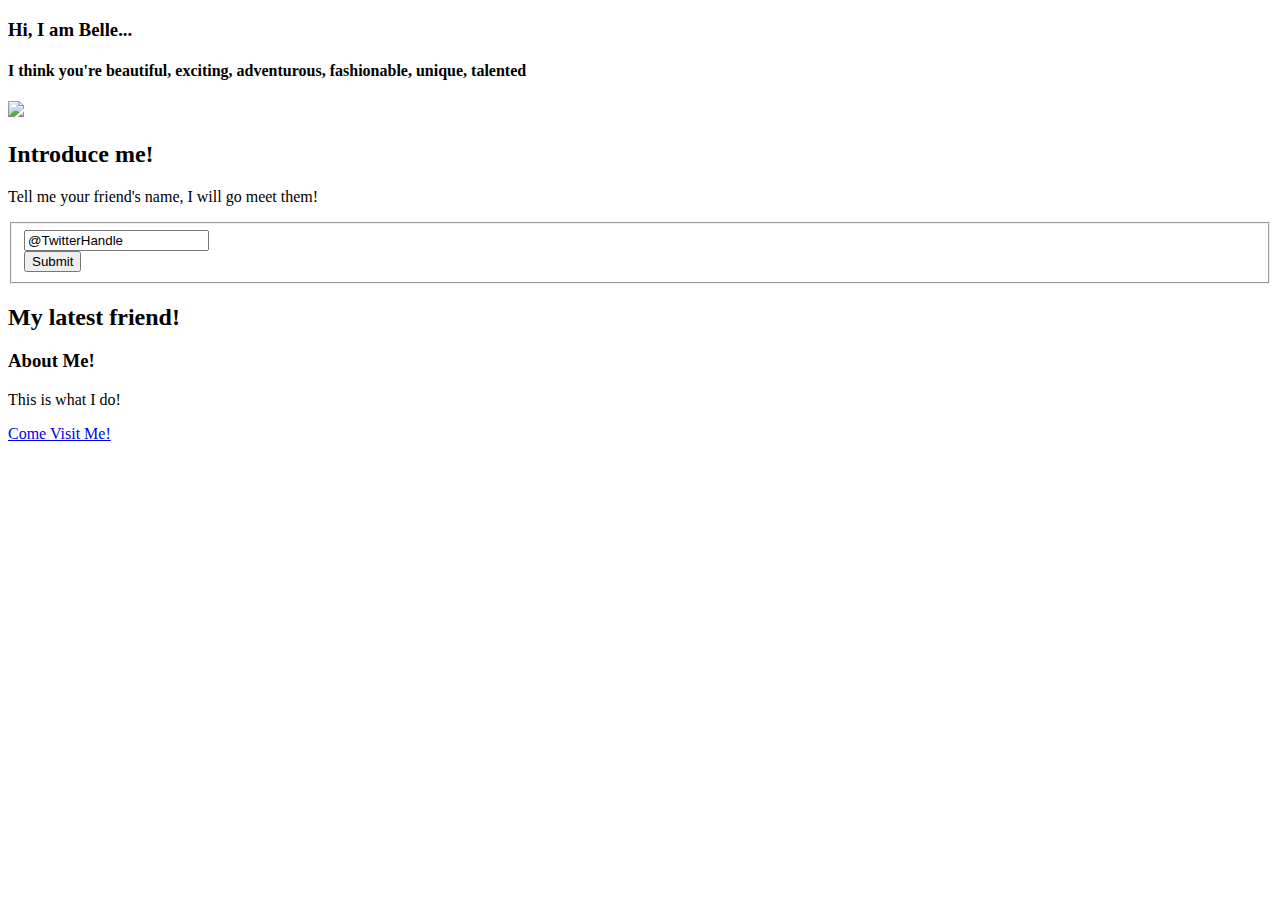
==== templates/index.html @ 594a4b0f "reworked file structure, added gitignore file" ====
<!DOCTYPE html>
<html lang="en">
<head>

  <!-- Basic Page Needs
  –––––––––––––––––––––––––––––––––––––––––––––––––– -->
  <meta charset="utf-8">
  <title>Skeleton: Responsive CSS Boilerplate</title>
  <meta name="description" content="">
  <meta name="author" content="">

  <!-- Mobile Specific Metas
  –––––––––––––––––––––––––––––––––––––––––––––––––– -->
  <meta name="viewport" content="width=device-width, initial-scale=1">

  <!-- FONT
  –––––––––––––––––––––––––––––––––––––––––––––––––– -->
  <link href='//fonts.googleapis.com/css?family=Raleway:400,300,600' rel='stylesheet' type='text/css'>
    <link rel="stylesheet" type="text/css" href="https://fonts.googleapis.com/css?family=Pacifico">
    <link href="https://fonts.googleapis.com/css?family=Amatic+SC:700|Open+Sans" rel="stylesheet">

  <!-- CSS
  –––––––––––––––––––––––––––––––––––––––––––––––––– -->
  <link rel="stylesheet" href="static/css/normalize.css">
  <link rel="stylesheet" href="static/css/skeleton.css">
  <link rel="stylesheet" href="static/css/custom.css">
  <link rel="stylesheet" href="static/css/simpletextrotator.css">

  <!-- Scripts
  –––––––––––––––––––––––––––––––––––––––––––––––––– -->
  <script type="text/javascript" src="http://code.jquery.com/jquery-1.9.1.js"></script>
  <script type="text/javascript" src="static/scripts/jquery.simple-text-rotator.js"></script>



  <!-- Favicon
  –––––––––––––––––––––––––––––––––––––––––––––––––– -->
  <link rel="icon" type="image/png" href="static/images/favicon.png">

</head>
<body>

  <!-- Primary Page Layout
  –––––––––––––––––––––––––––––––––––––––––––––––––– -->

  <div class="section hero">
    <div class="container">
         <h3 class="belle">Hi, I am Belle...</h3>
      <div class="row">

        <div class="one-half column">

          <h4 class="hero-heading"> I think you're  <span class="rotate">beautiful, exciting, adventurous, fashionable, unique, talented </span></h4>
        </div>
        <div class="one-half column phones">
          <img class="phone" src="static/images/belle.png">

        </div>
      </div>
    </div>
  </div>

  <div class="section values">
    <div class="container">
      <div class="row">
        <div class="one-half column value">
           <h2 class="friend">Introduce me!</h2>
          <p class="about">Tell me your friend's name, I will go meet them!</p>
            <form action="">
          <fieldset>
            <input type="text" name="twitter" value="@TwitterHandle"><br>
            <input type="submit" value="Submit">
          </fieldset>
        </form>
        </div>
        <div class="one-half column value">
              <h2 class="friend">My latest friend!</h2>
                <div id="tweet"></div>
        </div>
      </div>
    </div>
  </div>

    <div class="section about-me">
    <div class="container">
      <h3 class="friend">About Me!</h3>
      <p class="about-description">This is what I do!</p>
      <a class="button button-primary" href="http://twitter.com/iambellebot">Come Visit Me!</a>
    </div>
  </div>


    <script type="text/javascript">
	    $(".rotate").textrotator({
	      animation: "flipUp",
	      speed: 1500
	    });
	</script>

            <!-- moment.js only needed for Query 6 example -->
    <script type="text/javascript" src="//cdnjs.cloudflare.com/ajax/libs/moment.js/2.8.3/moment.min.js"></script>

    <script type="text/javascript" src="static/scripts/twitterFetcher_min.js"></script>
    <script type="text/javascript" src="static/scripts/exampleUsage.js"></script>

<!-- End Document
  –––––––––––––––––––––––––––––––––––––––––––––––––– -->
</body>
</html>
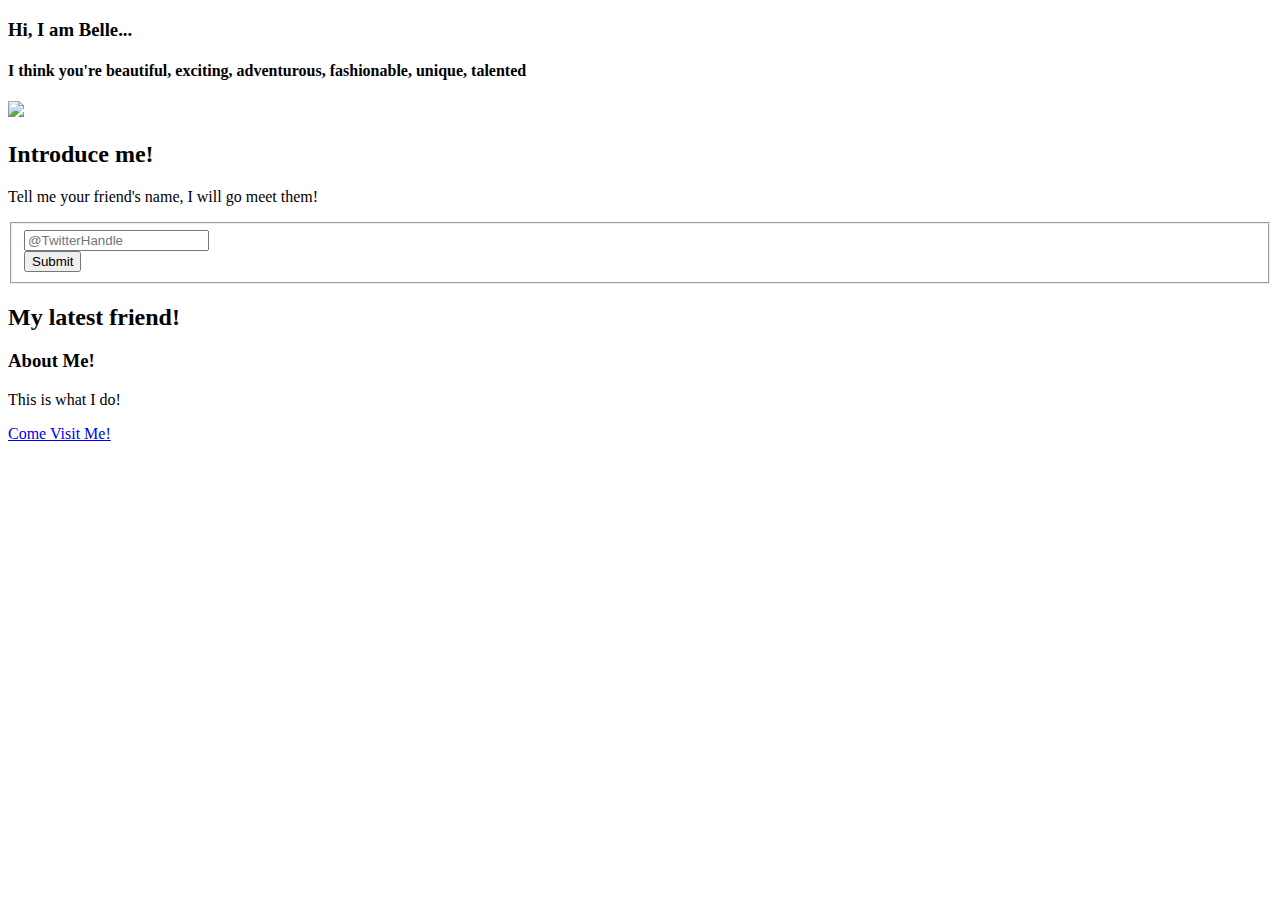
==== commit cfaf3fd3: "changed to placeholder" ====
--- a/templates/index.html
+++ b/templates/index.html
@@ -68,7 +68,7 @@
           <p class="about">Tell me your friend's name, I will go meet them!</p>
             <form action="">
           <fieldset>
-            <input type="text" name="twitter" value="@TwitterHandle"><br>
+            <input type="text" name="twitter" placeholder="@TwitterHandle"><br>
             <input type="submit" value="Submit">
           </fieldset>
         </form>
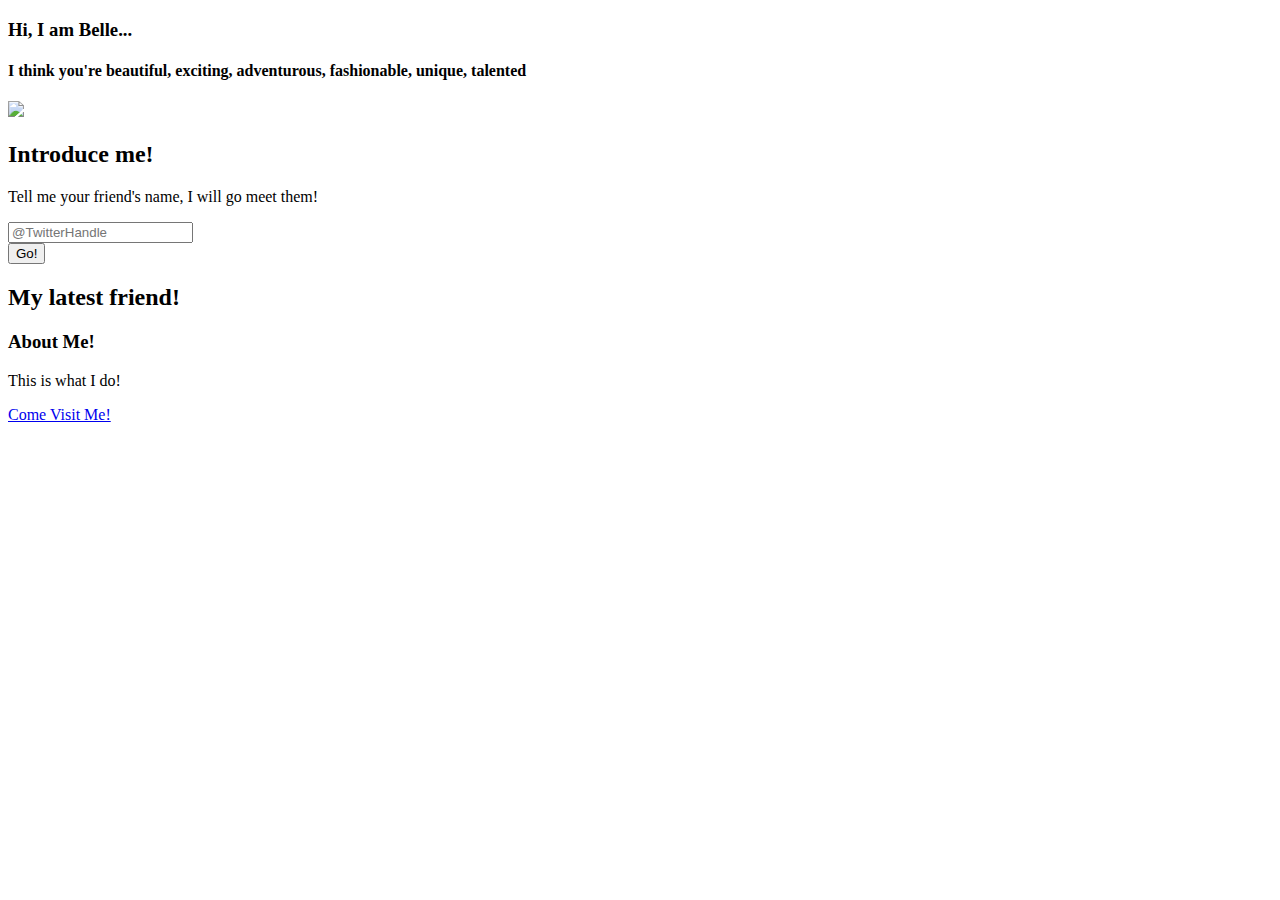
==== commit e7c34dde: "Limit input requests" ====
--- a/templates/index.html
+++ b/templates/index.html
@@ -35,7 +35,7 @@
 
   <!-- Favicon
   –––––––––––––––––––––––––––––––––––––––––––––––––– -->
-  <link rel="icon" type="image/png" href="static/images/favicon.png">
+  <link rel="icon" type="image/png" href="static/img/favicon.ico">
 
 </head>
 <body>
@@ -66,13 +66,11 @@
         <div class="one-half column value">
            <h2 class="friend">Introduce me!</h2>
           <p class="about">Tell me your friend's name, I will go meet them!</p>
-            <form action="">
-          <fieldset>
-            <input type="text" name="twitter" placeholder="@TwitterHandle"><br>
-            <input type="submit" value="Submit">
-          </fieldset>
-        </form>
+            <input type="text" placeholder="@TwitterHandle"><br>
+              <button id="submit-button" onclick="submitHandle()"> Go! </button>
+            <p class="about" id="hidden-submit"></p> 
         </div>
+            
         <div class="one-half column value">
               <h2 class="friend">My latest friend!</h2>
                 <div id="tweet"></div>
@@ -97,6 +95,14 @@
 	    });
 	</script>
 
+    <script>
+        function submitHandle() {
+            console.log("hi");
+        $("#submit-button").css("display", "none");
+        document.getElementById("hidden-submit").innerHTML= "I'll go look for them!";
+        }
+</script>
+    
             <!-- moment.js only needed for Query 6 example -->
     <script type="text/javascript" src="//cdnjs.cloudflare.com/ajax/libs/moment.js/2.8.3/moment.min.js"></script>
 
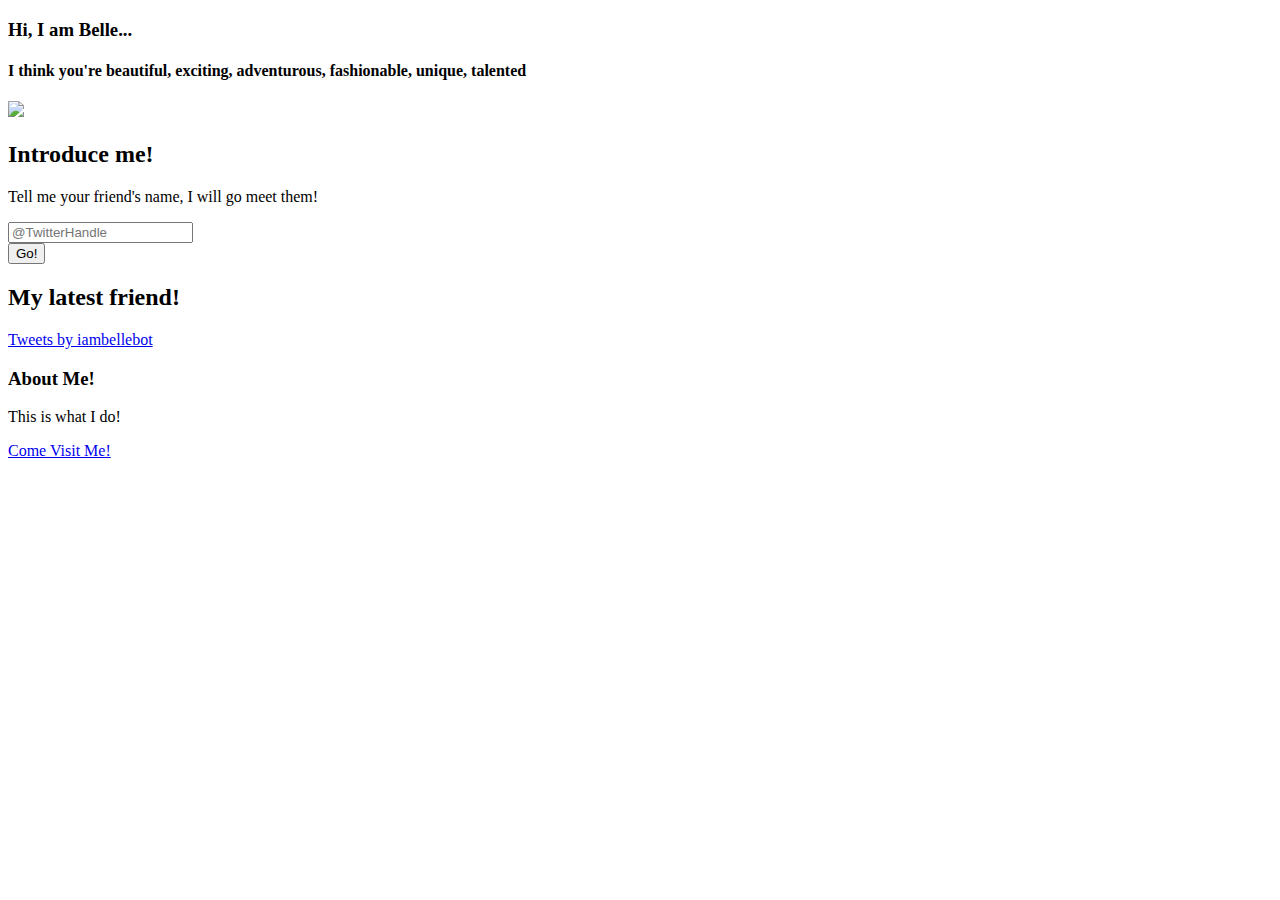
==== commit af79238f: "Switched out twitter module" ====
--- a/templates/index.html
+++ b/templates/index.html
@@ -5,7 +5,7 @@
   <!-- Basic Page Needs
   –––––––––––––––––––––––––––––––––––––––––––––––––– -->
   <meta charset="utf-8">
-  <title>Skeleton: Responsive CSS Boilerplate</title>
+  <title>I am Belle</title>
   <meta name="description" content="">
   <meta name="author" content="">
 
@@ -73,7 +73,16 @@
             
         <div class="one-half column value">
               <h2 class="friend">My latest friend!</h2>
-                <div id="tweet"></div>
+            <div class="tweet">
+                <a 
+                   class="twitter-timeline" 
+                   data-show-replies="true" 
+                   data-tweet-limit="1" 
+                   data-theme="light"
+                   
+                   data-chrome="nofooter noheader"
+ href="https://twitter.com/iambellebot">Tweets by iambellebot</a>
+                </div>
         </div>
       </div>
     </div>
@@ -86,6 +95,8 @@
       <a class="button button-primary" href="http://twitter.com/iambellebot">Come Visit Me!</a>
     </div>
   </div>
+    
+    <script async src="//platform.twitter.com/widgets.js" charset="utf-8"></script>
 
 
     <script type="text/javascript">
@@ -106,9 +117,6 @@
             <!-- moment.js only needed for Query 6 example -->
     <script type="text/javascript" src="//cdnjs.cloudflare.com/ajax/libs/moment.js/2.8.3/moment.min.js"></script>
 
-    <script type="text/javascript" src="static/scripts/twitterFetcher_min.js"></script>
-    <script type="text/javascript" src="static/scripts/exampleUsage.js"></script>
-
 <!-- End Document
   –––––––––––––––––––––––––––––––––––––––––––––––––– -->
 </body>
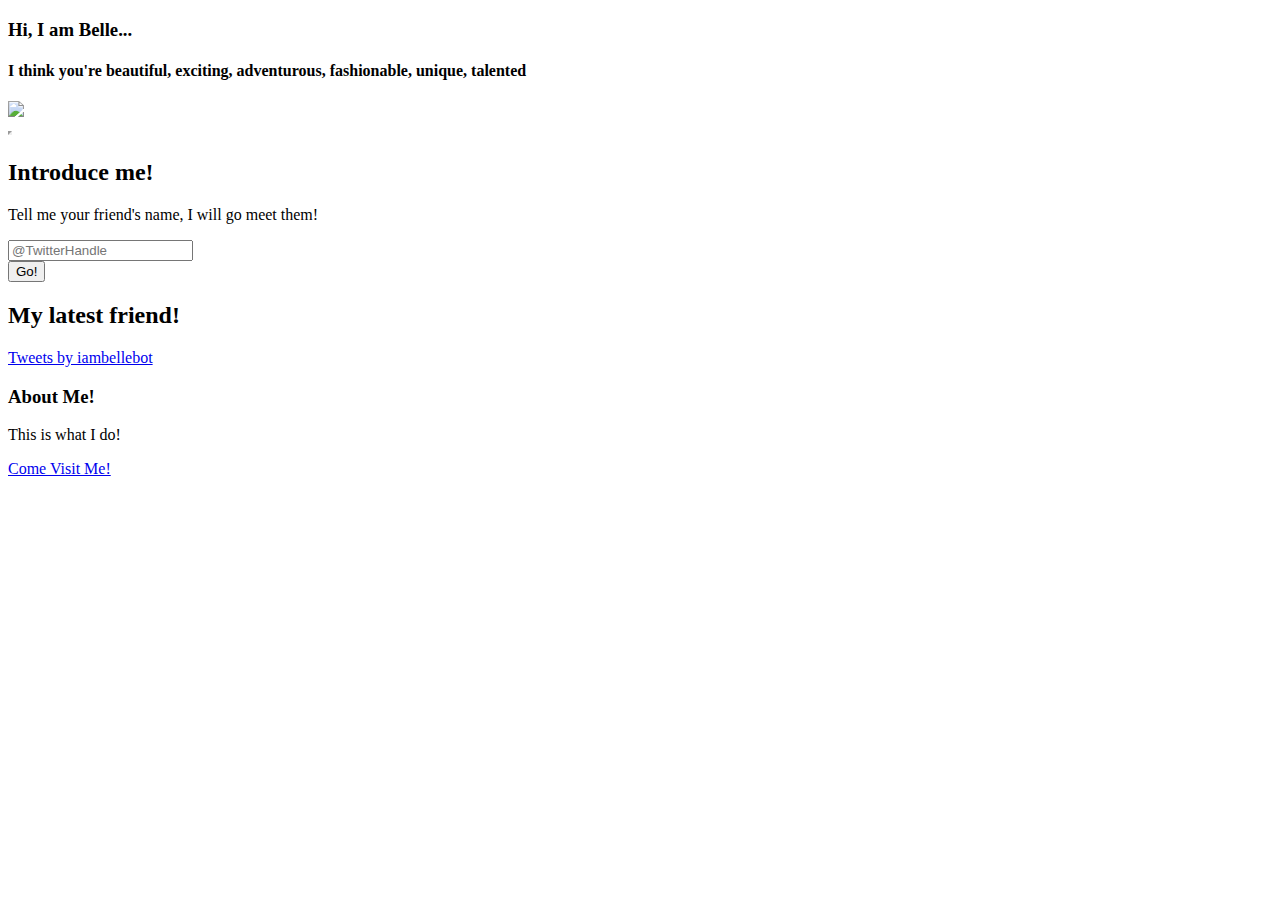
==== commit 2d9a1fe9: "Introduction endpoint" ====
--- a/templates/index.html
+++ b/templates/index.html
@@ -60,14 +60,18 @@
     </div>
   </div>
 
+    <iframe width="0" height="0" border="0" name="dummyframe" id="dummyframe"></iframe>
+    
   <div class="section values">
     <div class="container">
       <div class="row">
         <div class="one-half column value">
            <h2 class="friend">Introduce me!</h2>
           <p class="about">Tell me your friend's name, I will go meet them!</p>
-            <input type="text" placeholder="@TwitterHandle"><br>
-              <button id="submit-button" onclick="submitHandle()"> Go! </button>
+            <form action="introduceme" method="POST"  target="dummyframe">
+            <input type="text" name="name" placeholder="@TwitterHandle"><br>
+              <button id="submit-button" type="submit" onclick="submitHandle()"> Go! </button>
+                </form>
             <p class="about" id="hidden-submit"></p> 
         </div>
             
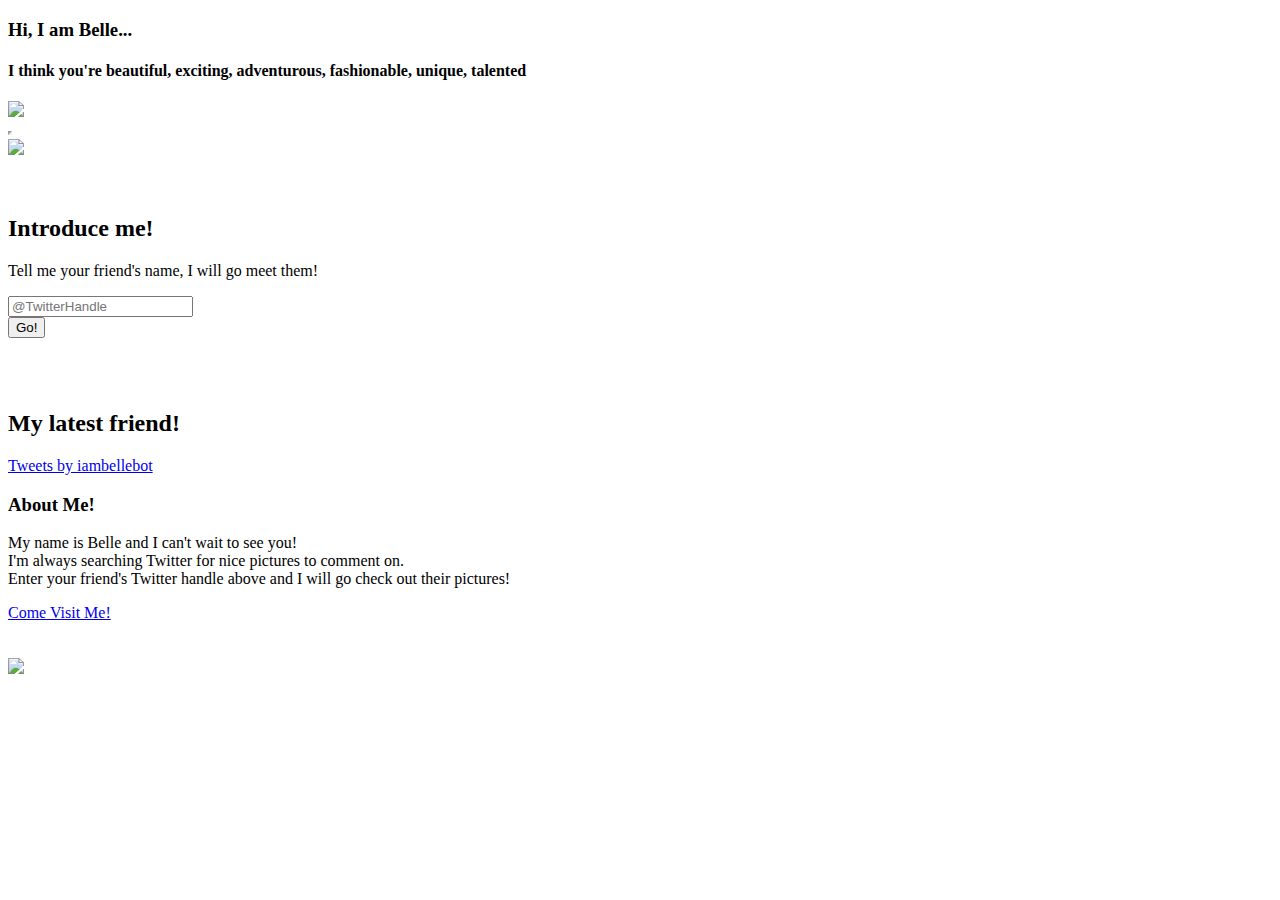
==== commit e0fa63e6: "add lacy lace" ====
--- a/templates/index.html
+++ b/templates/index.html
@@ -43,6 +43,7 @@
   <!-- Primary Page Layout
   –––––––––––––––––––––––––––––––––––––––––––––––––– -->
 
+   
   <div class="section hero">
     <div class="container">
          <h3 class="belle">Hi, I am Belle...</h3>
@@ -62,10 +63,13 @@
 
     <iframe width="0" height="0" border="0" name="dummyframe" id="dummyframe"></iframe>
     
-  <div class="section values">
+  <div class="section values" style="padding-top: 0px;">
+       <img class="lace" src="static/images/lace-1.png">
+      
     <div class="container">
       <div class="row">
         <div class="one-half column value">
+            <br><br>
            <h2 class="friend">Introduce me!</h2>
           <p class="about">Tell me your friend's name, I will go meet them!</p>
             <form action="introduceme" method="POST"  target="dummyframe">
@@ -76,29 +80,34 @@
         </div>
             
         <div class="one-half column value">
+             <br><br>
               <h2 class="friend">My latest friend!</h2>
             <div class="tweet">
                 <a 
                    class="twitter-timeline" 
-                   data-show-replies="true" 
-                   data-tweet-limit="1" 
+                   data-show-replies="true"
                    data-theme="light"
-                   
                    data-chrome="nofooter noheader"
  href="https://twitter.com/iambellebot">Tweets by iambellebot</a>
                 </div>
         </div>
       </div>
     </div>
+      
+       
   </div>
 
-    <div class="section about-me">
+    <div class="section about-me" style="padding-bottom: 0px;">
     <div class="container">
       <h3 class="friend">About Me!</h3>
-      <p class="about-description">This is what I do!</p>
-      <a class="button button-primary" href="http://twitter.com/iambellebot">Come Visit Me!</a>
+      <p class="about-description">My name is Belle and I can't wait to see you! <br> I'm always searching Twitter for nice pictures to comment on. <br> Enter your friend's Twitter handle above and I will go check out their pictures!</p>
+      <a class="button about-button" href="http://twitter.com/iambellebot">Come Visit Me!</a>
+        
     </div>
+        <br> <br>
+        <img class="lace upsidedown" src="static/images/lace-6.png">
   </div>
+    
     
     <script async src="//platform.twitter.com/widgets.js" charset="utf-8"></script>
 
